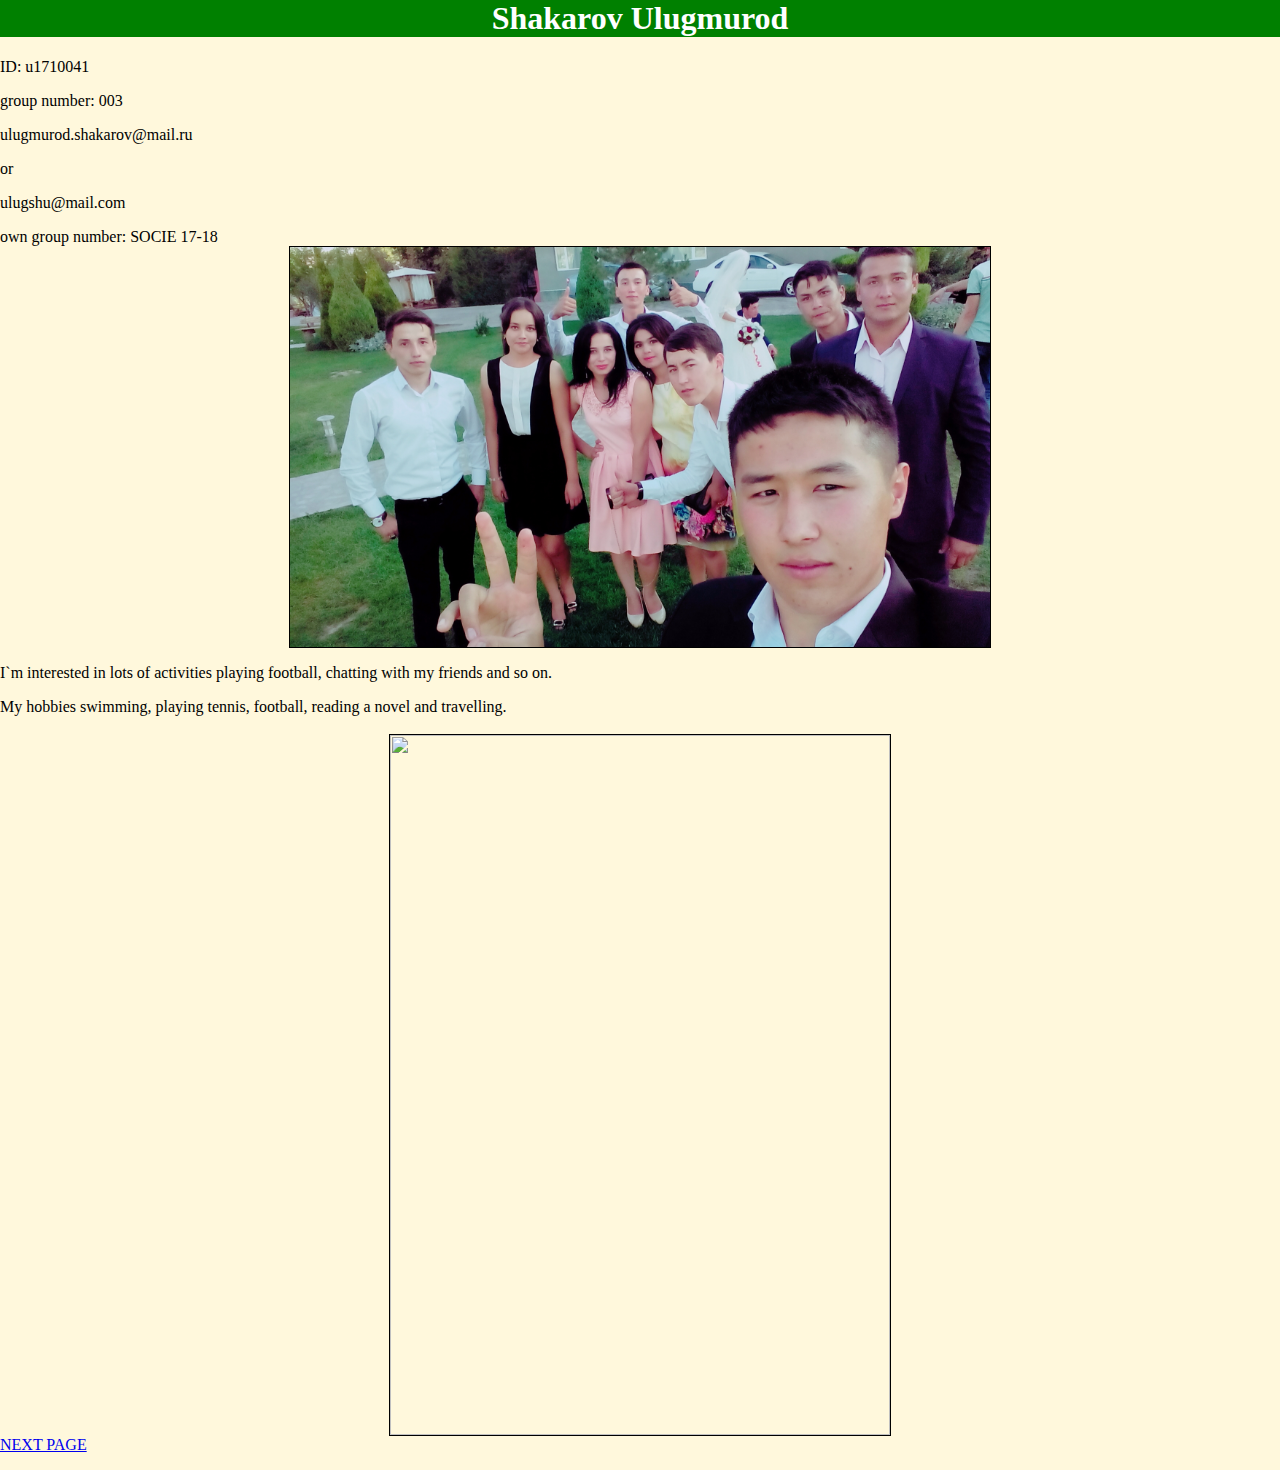
==== index.html @ 49a36545 "Add files via upload" ====
<html>

 <head>
 	
  <title>
  My first web page
  </title>  
  <link rel="stylesheet" type="text/css" href="css/style.css">
 <h1 style="background-color: green;color:white;text-align: center;">Shakarov Ulugmurod</h1>
 </head>

 <body>
 <p>  ID: u1710041<p>  group number: 003<p>  ulugmurod.shakarov@mail.ru 

<p>  or<p>  ulugshu@mail.com<p>  own group number: SOCIE 17-18
<img src="img/one.jpg" width="700" height="400">
<p>I`m interested in lots of activities playing football, chatting with my friends and so on.<p>My hobbies swimming, playing tennis, football, reading a novel and travelling.<br>
	<br>
<img src="img/one1.jpg" style="height: 700px;
	width: 500px;
	border:1px solid black;
	display:block;
	margin-right: auto;
	margin-left: auto;
">
<a href="movie.html"> NEXT PAGE</a>	
 </body>

</html>
---- css/style.css ----
body {

	background-color: cornsilk;
	margin:0;
	padding:0;
}
img {
	border:1px solid black;
	display:block;
	margin-right: auto;
	margin-left: auto;
}
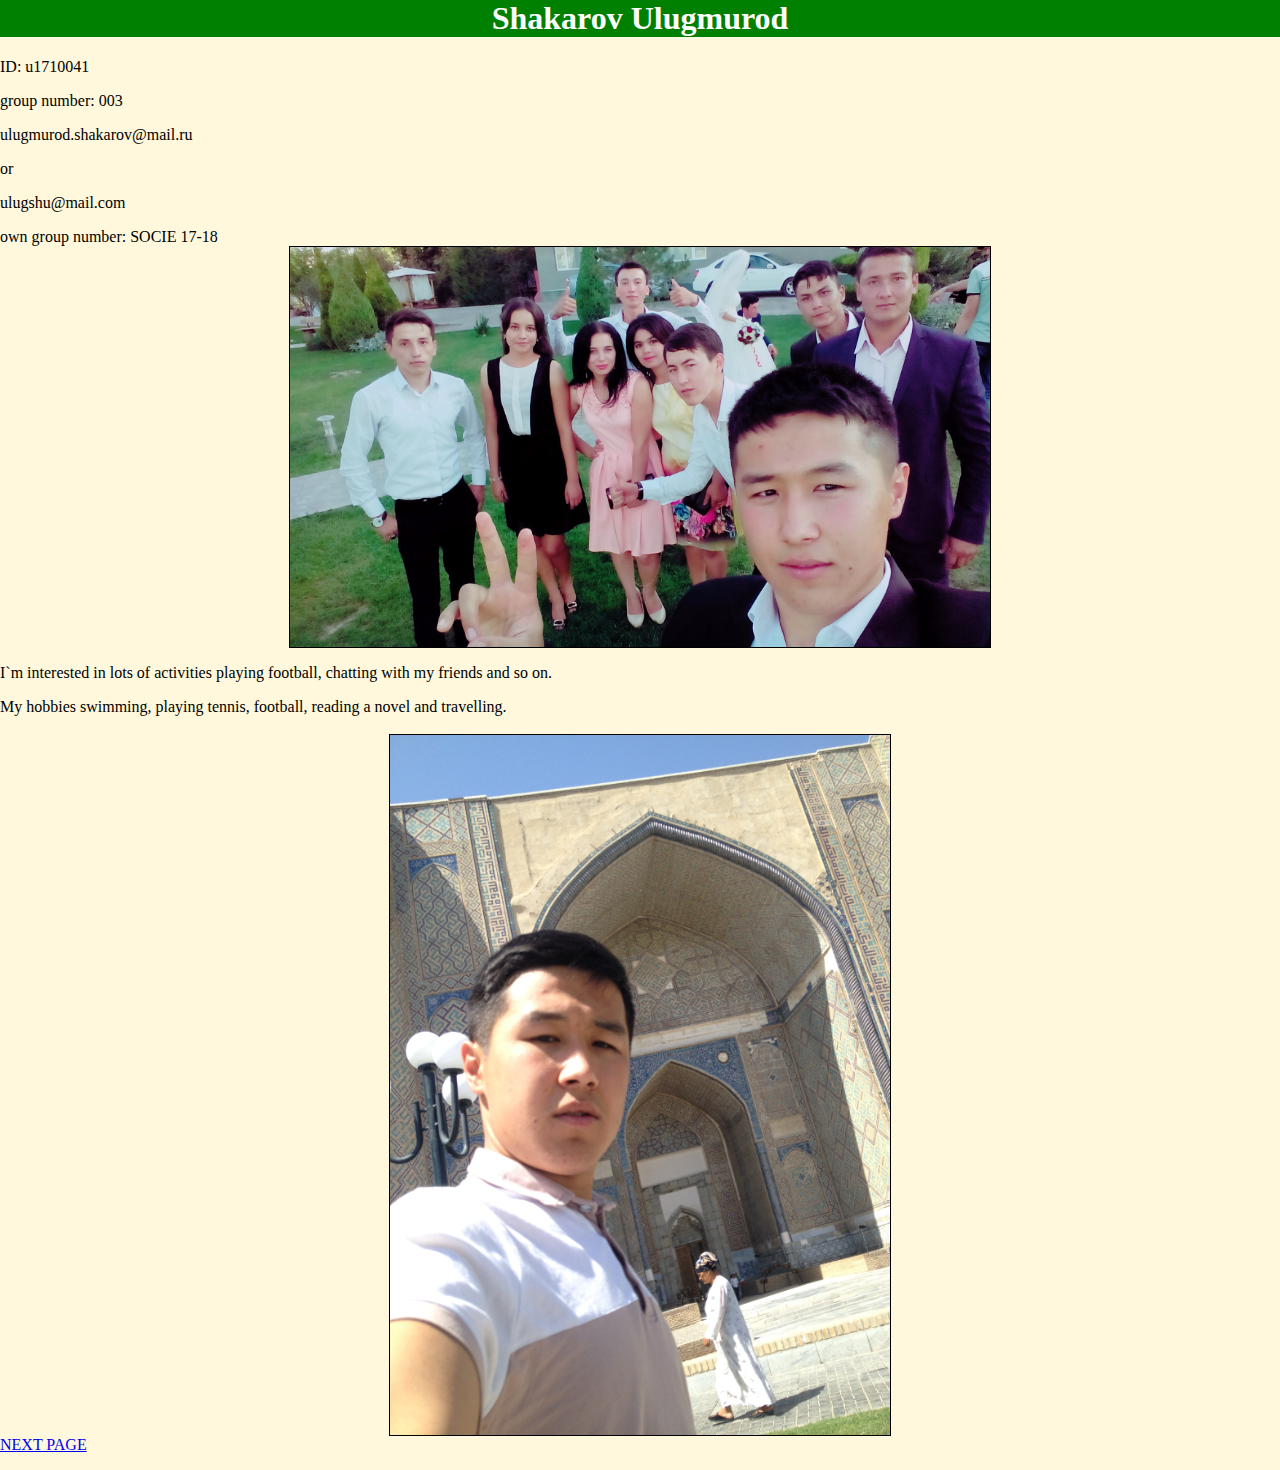
==== commit dd342c05: "Update index.html" ====
--- a/index.html
+++ b/index.html
@@ -16,14 +16,14 @@
 <img src="img/one.jpg" width="700" height="400">
 <p>I`m interested in lots of activities playing football, chatting with my friends and so on.<p>My hobbies swimming, playing tennis, football, reading a novel and travelling.<br>
 	<br>
-<img src="img/one1.jpg" style="height: 700px;
+<img src="img/one1.JPG" style="height: 700px;
 	width: 500px;
 	border:1px solid black;
 	display:block;
 	margin-right: auto;
 	margin-left: auto;
 ">
-<a href="movie.html"> NEXT PAGE</a>	
+<a href="Movie.html"> NEXT PAGE</a>	
  </body>
 
-</html>+</html>
